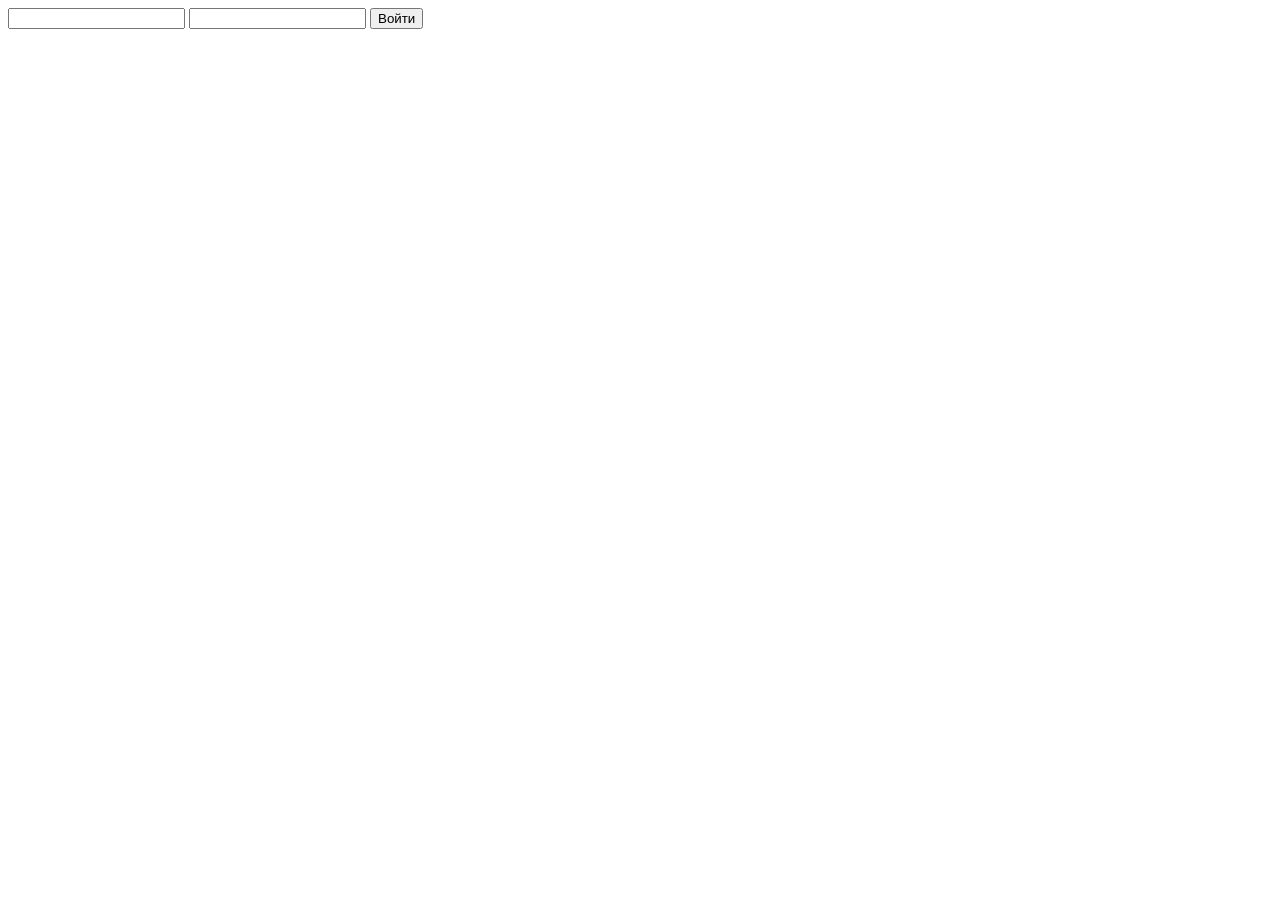
==== login.html @ 442b0a71 "много чего по мелочи: мелкие правки, добавление временного корс, создание первого фронта" ====
<!DOCTYPE html>
<html lang="en">
<head>
  <meta charset="UTF-8">
  <meta name="viewport" content="width=device-width, initial-scale=1.0">
  <title>Nolleje</title>
</head>
<body>
  <input id="email">
  <input id="password">
  <button id="loginBtn">Войти</button>
</body>
<script src="login.js"></script>
</html>
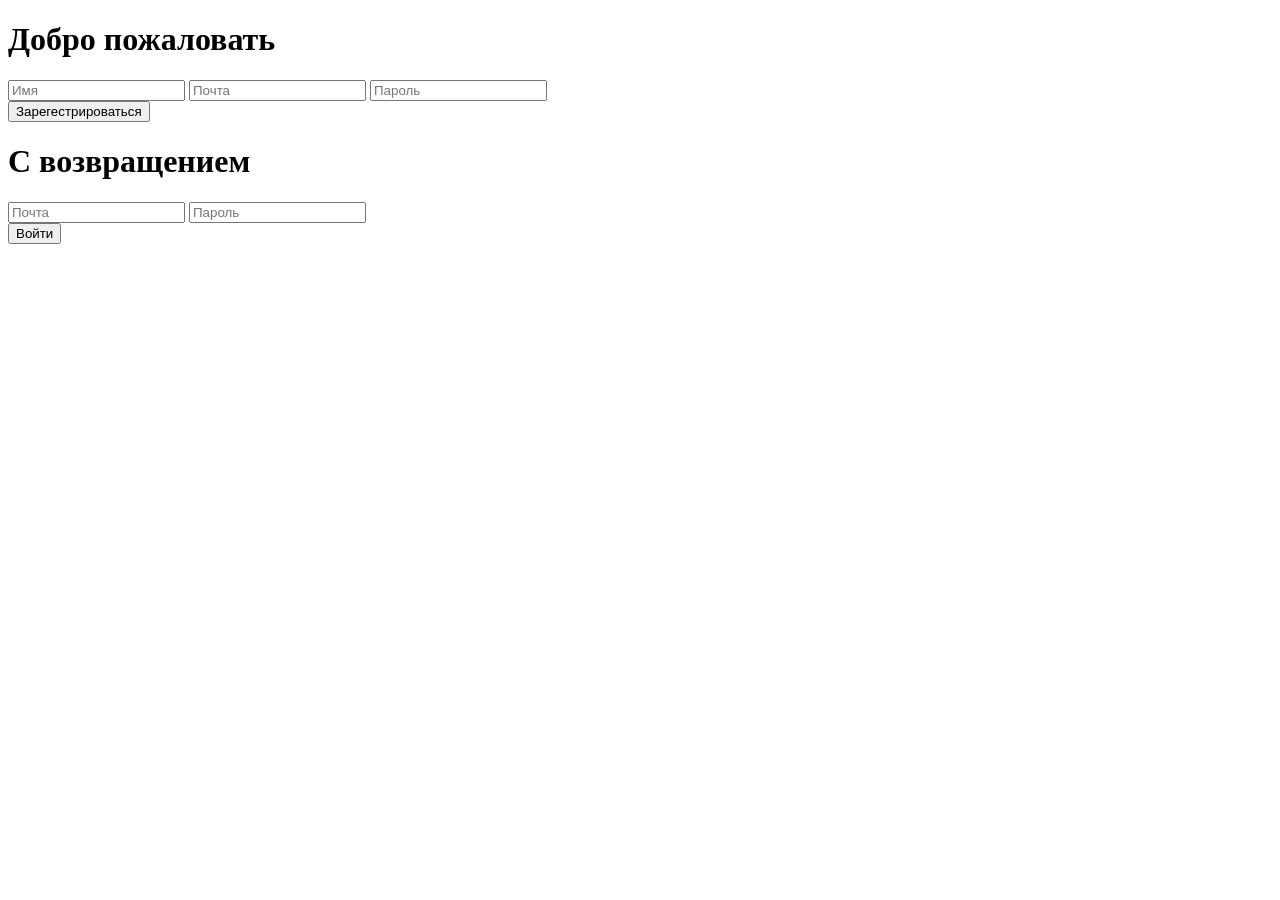
==== commit 12172ddd: "Чуток реформировал структуру" ====
--- a/login.html
+++ b/login.html
@@ -3,12 +3,39 @@
 <head>
   <meta charset="UTF-8">
   <meta name="viewport" content="width=device-width, initial-scale=1.0">
-  <title>Nolleje</title>
+  <meta name="darkreader-lock">
+  <title>Nolejje</title>
+  <link href="login.css" rel="stylesheet">
+  <link href="https://fonts.googleapis.com/css2?family=Unbounded:wght@400;500;700&display=swap" rel="stylesheet">  <!шрифт unbounded--!>
 </head>
 <body>
-  <input id="email">
-  <input id="password">
-  <button id="loginBtn">Войти</button>
+  <div class="root">
+    <div class="window">
+      <div id="tabs">
+        
+      </div>
+      <div id="register_window">
+        <h1 class="register_h1">Добро пожаловать</h1>
+        <div class="inputs">
+          <input class="register_input" type="text" placeholder="Имя">
+          <input class="register_input" type="email" placeholder="Почта">
+          <input class="register_input" type="password" placeholder="Пароль">
+          <div class="role_tabs">
+
+          </div>
+        </div>
+        <button>Зарегестрироваться</button>
+      </div>
+      <div id="login_window">
+        <h1 class="login_h1">С возвращением</h1>
+        <div class="inputs">
+          <input class="login_input" type="email" placeholder="Почта">
+          <input class="login_input" type="password" placeholder="Пароль">
+        </div>
+        <button>Войти</button>
+      </div>
+    </div>
+  </div>
 </body>
 <script src="login.js"></script>
 </html>
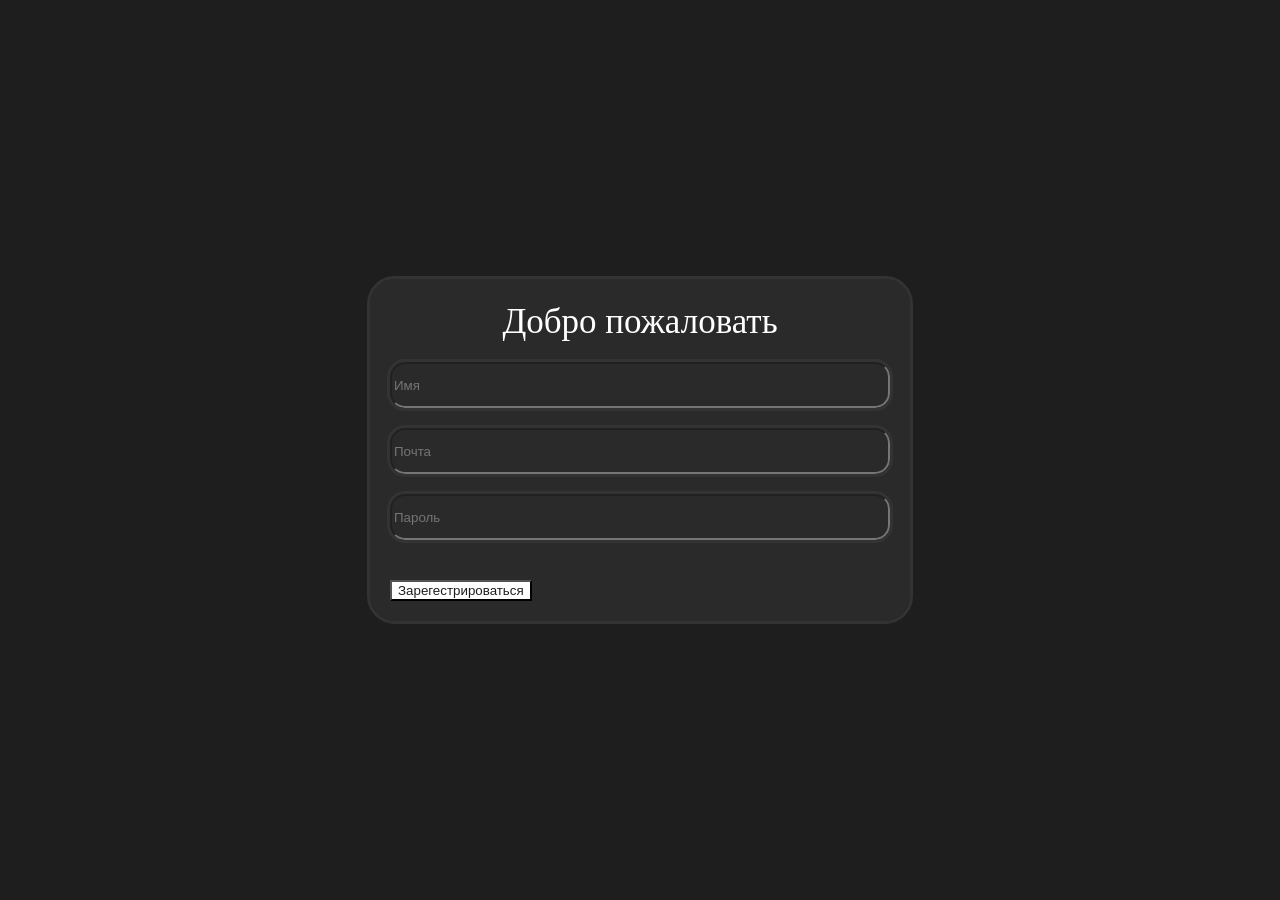
==== commit 0c29fdc0: "Продолжаю наводить красоту" ====
--- a/login.html
+++ b/login.html
@@ -12,27 +12,27 @@
   <div class="root">
     <div class="window">
       <div id="tabs">
-        
+
       </div>
-      <div id="register_window">
-        <h1 class="register_h1">Добро пожаловать</h1>
+      <div id="register">
+        <h1 class="h1">Добро пожаловать</h1>
         <div class="inputs">
-          <input class="register_input" type="text" placeholder="Имя">
-          <input class="register_input" type="email" placeholder="Почта">
-          <input class="register_input" type="password" placeholder="Пароль">
+          <input class="input" type="text" placeholder="Имя">
+          <input class="input" type="email" placeholder="Почта">
+          <input class="input" type="password" placeholder="Пароль">
           <div class="role_tabs">
 
           </div>
         </div>
-        <button>Зарегестрироваться</button>
+        <button class="button">Зарегестрироваться</button>
       </div>
-      <div id="login_window">
-        <h1 class="login_h1">С возвращением</h1>
+      <div id="login">
+        <h1 class="h1">С возвращением</h1>
         <div class="inputs">
-          <input class="login_input" type="email" placeholder="Почта">
-          <input class="login_input" type="password" placeholder="Пароль">
+          <input class="input" type="email" placeholder="Почта">
+          <input class="input" type="password" placeholder="Пароль">
         </div>
-        <button>Войти</button>
+        <button class="button">Войти</button>
       </div>
     </div>
   </div>
--- a/login.css
+++ b/login.css
@@ -0,0 +1,65 @@
+body {
+  display: flex;
+  background-color: #1e1e1e;
+  flex-direction: column;
+  min-height: 100vh;
+  margin: 0;
+}
+
+.root {
+  flex: 1;
+  display: flex;
+  justify-content: center;
+  align-items: center;
+}
+
+.window {
+  display: flex;
+  flex-direction: column;
+  background-color: #2a2a2a;
+  width: 500px;
+  padding: 0 20px 0 20px;
+  outline: 3px solid #333333;
+  border-radius: 25px;
+}
+
+.h1 {
+  font-family: 'Unbounded';
+  font-size: 35px;
+  font-weight: 400;
+  color: #ffffff;
+  margin-bottom: 20px;
+  text-align: center;
+}
+
+.inputs {
+  display: flex;
+  flex-direction: column;
+  margin-top: 20px;
+}
+
+
+.input {
+  margin-bottom: 20px;
+  outline: 3px solid #333333;
+  color: #ffffff;
+  background-color: #2a2a2a;
+  border-radius: 15px;
+  height: 40px;
+}
+
+.button {
+  margin-top: 20px;
+  margin-bottom: 20px;
+  color: #1e1e1e;
+  background-color: #ffffff;
+  align-items: center;
+}
+
+#register {
+  display:block;
+}
+
+#login {
+  display: none;
+}
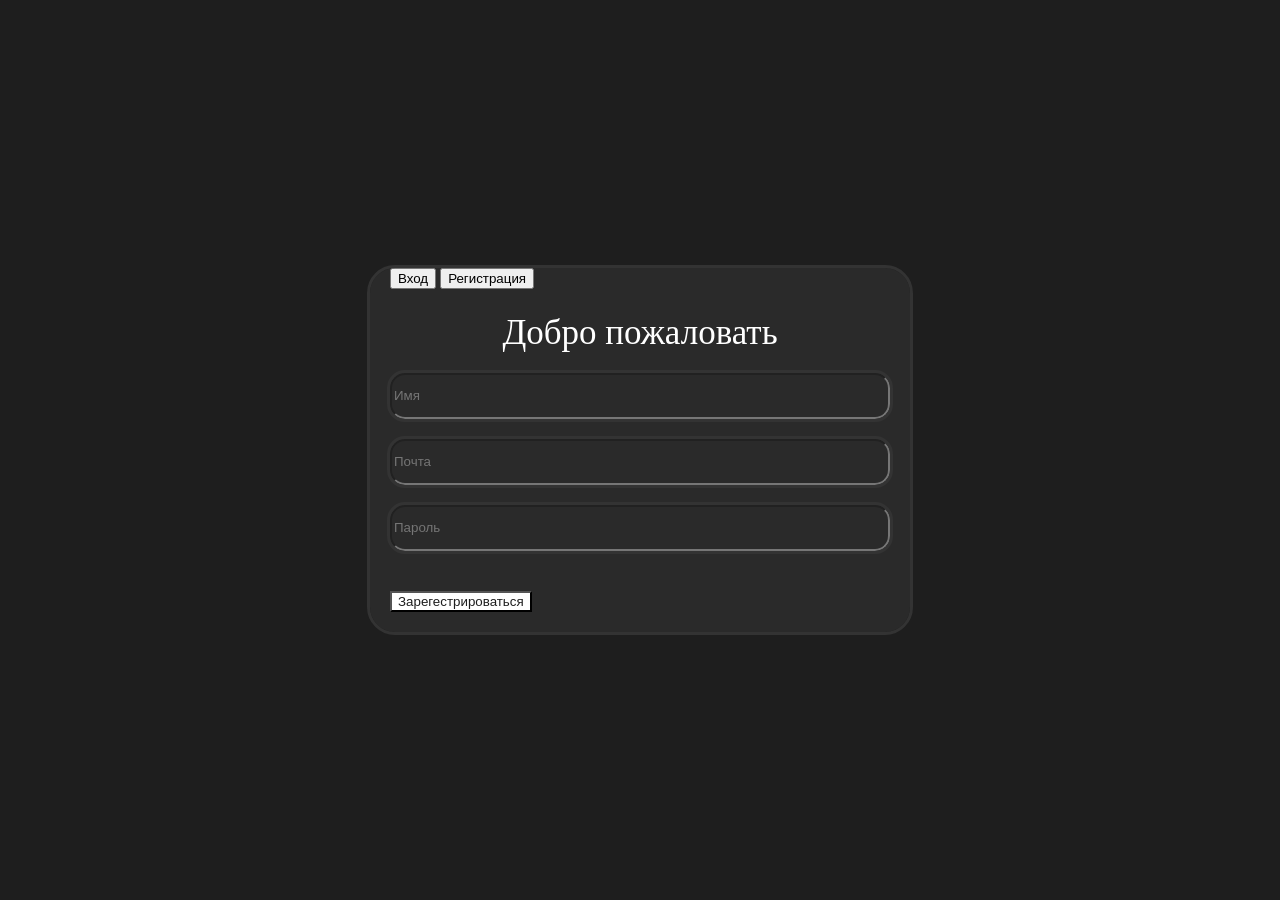
==== commit 74abb29e: "добавил иконку и еще чуть изменений" ====
--- a/login.html
+++ b/login.html
@@ -5,6 +5,7 @@
   <meta name="viewport" content="width=device-width, initial-scale=1.0">
   <meta name="darkreader-lock">
   <title>Nolejje</title>
+  <link rel="icon" type="image/png" href="icon.png">
   <link href="login.css" rel="stylesheet">
   <link href="https://fonts.googleapis.com/css2?family=Unbounded:wght@400;500;700&display=swap" rel="stylesheet">  <!шрифт unbounded--!>
 </head>
@@ -12,7 +13,8 @@
   <div class="root">
     <div class="window">
       <div id="tabs">
-
+        <button id="loginTab">Вход</button>
+        <button id="registerTab">Регистрация</button>
       </div>
       <div id="register">
         <h1 class="h1">Добро пожаловать</h1>
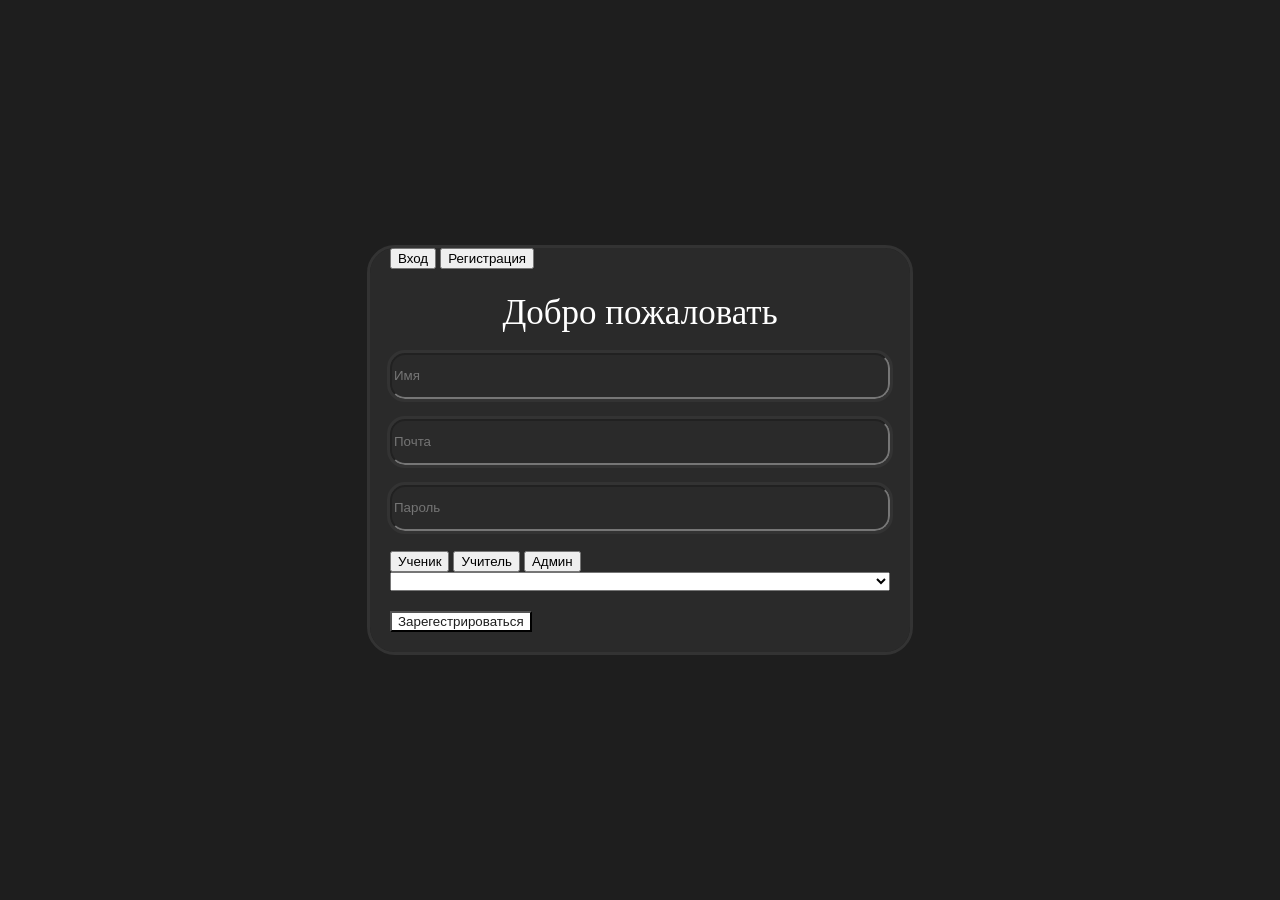
==== commit 0023c054: "довольно крупное обновление с новым функционалом, но пока не доделанное" ====
--- a/login.html
+++ b/login.html
@@ -19,22 +19,26 @@
       <div id="register">
         <h1 class="h1">Добро пожаловать</h1>
         <div class="inputs">
-          <input class="input" type="text" placeholder="Имя">
-          <input class="input" type="email" placeholder="Почта">
-          <input class="input" type="password" placeholder="Пароль">
+          <input class="input" id="register-name" type="text" placeholder="Имя">
+          <input class="input" id="register-email" type="email" placeholder="Почта">
+          <input class="input" id="register-password" type="password" placeholder="Пароль">
           <div class="role_tabs">
-
+            <button class="role_tab" id="student">Ученик</button>
+            <button class="role_tab" id="teacher">Учитель</button>
+            <button class="role_tab" id="admin">Админ</button>
           </div>
+          <select id="class-select"></select>
         </div>
-        <button class="button">Зарегестрироваться</button>
+        <button class="button" id="register-button">Зарегестрироваться</button>
       </div>
       <div id="login">
         <h1 class="h1">С возвращением</h1>
         <div class="inputs">
-          <input class="input" type="email" placeholder="Почта">
-          <input class="input" type="password" placeholder="Пароль">
+          <input class="input" id="login-email" type="email" placeholder="Почта">
+          <input class="input" id="login-password" type="password" placeholder="Пароль">
         </div>
-        <button class="button">Войти</button>
+        <button class="button" id="login-button">Войти</button>
+        <div id="error"></div>
       </div>
     </div>
   </div>
